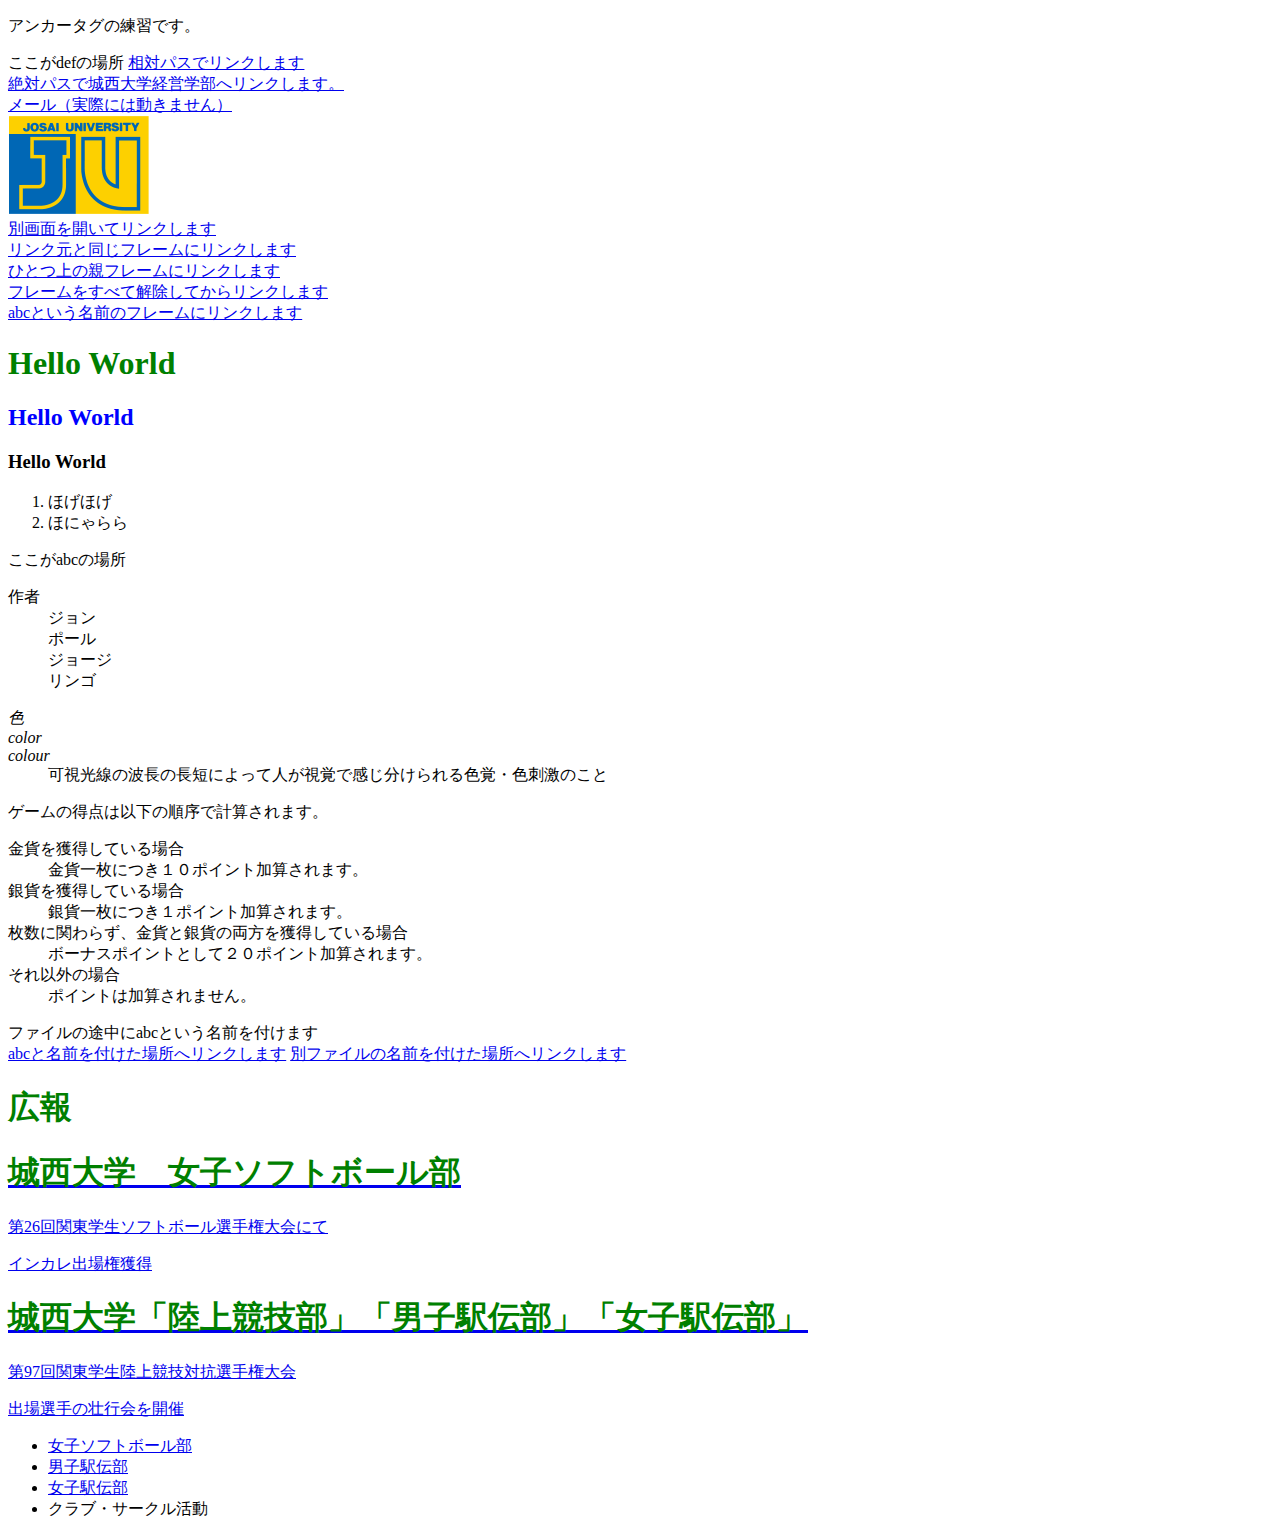
==== index.html @ f00fee54 "Add files via upload" ====
﻿<!DOCTYPE html>
<html lang="ja">
<head>
  <meta charset="UTF-8">
  <title>ハイパーリンクの練習</title>
  <link rel="stylesheet"href="mystyle.css">
</head>
<body>
<p>アンカータグの練習です。</p>
<a id="def">ここがdefの場所</a>
<a href="a.html">相対パスでリンクします</a><br>
<a href="https://www.josai.ac.jp/education/management/index.html">絶対パスで城西大学経営学部へリンクします。</a>
<br>
<a href="mailto:info@yahoo.com">メール（実際には動きません）</a>
<br>
<a href="https://www.josai.ac.jp/"><img src="./josai.png" alt="城西大学ホームページ"></a>
<br>
<a href="a.html"target="_blank">別画面を開いてリンクします</a><br>
<a href="a.html"target="_self">リンク元と同じフレームにリンクします</a><br>
<a href="a.html"target="parent">ひとつ上の親フレームにリンクします</a><br>
<a href="a.html"target="_top">フレームをすべて解除してからリンクします</a><br>
<a href="a.html"target="abc">abcという名前のフレームにリンクします</a><br>

  <!--文字の大きさの練習-->
  <h1>Hello World</h1>
  <h2>Hello World</h2>
  <h3>Hello World</h3>
  <ol>
      <li>ほげほげ</li>
      <li>ほにゃらら</li>
  </ol>
  <a id="abc">ここがabcの場所</a>
<dl>
<dt>作者</dt>
<dd>ジョン</dd>
<dd>ポール</dd>
<dd>ジョージ</dd>
<dd>リンゴ</dd>
</dl>

<dl>
<dt lang="ja"><dfn>色</dfn></dt>
<dt lang="en-US"><dfn>color</dfn></dt>
<dt lang="en=GB"><dfn>colour</dfn></dt>
<dd>可視光線の波長の長短によって人が視覚で感じ分けられる色覚・色刺激のこと</dd>
</dl>
<p>ゲームの得点は以下の順序で計算されます。</p>
<dl>
<dt>金貨を獲得している場合</dt>
<dd>金貨一枚につき１０ポイント加算されます。</dd>
<dt>銀貨を獲得している場合</dt>
<dd>銀貨一枚につき１ポイント加算されます。<dd>
<dt>枚数に関わらず、金貨と銀貨の両方を獲得している場合</dt>
<dd>ボーナスポイントとして２０ポイント加算されます。</dd>
<dt>それ以外の場合</dt>
<dd>ポイントは加算されません。</dd>
</dl>

<a id="abc">ファイルの途中にabcという名前を付けます</a><br>
<a href="#abc">abcと名前を付けた場所へリンクします</a><dr>
<a href="a.html#def">別ファイルの名前を付けた場所へリンクします</a>
<aside class="ad">
<h1>広報</h1>
<a href="https://www.josai.ac.jp/club/jyosisofuto.html">
<section>
<h1>城西大学　女子ソフトボール部</h1>
<p>第26回関東学生ソフトボール選手権大会にて</p>
<p>インカレ出場権獲得</p>
</section></a>
<a href="https://www.josai.ac.jp/news/20180523-02.html">
<section>
<h1>城西大学「陸上競技部」「男子駅伝部」「女子駅伝部」</h1>
<p>第97回関東学生陸上競技対抗選手権大会</p>
<p>出場選手の壮行会を開催</p>
</section>

</a>
</aside>
<nav>
<ul>
<li><a href="https://www.josai.ac.jp/club/josisofuto.html">女子ソフトボール部</a></li>
<li><a href="https://www.josai.ac.jp/club/ekiden_hakone.html">男子駅伝部</a></li>
<li><a href="https://www.josai.ac.jp/club/ekiden_joshhiekiden.html">女子駅伝部</a></li>
<li><a>クラブ・サークル活動</a></li>
</ul></nav>
</body>
</html>
---- mystyle.css ----
﻿h1{color:green;}
h2{color:blue;}
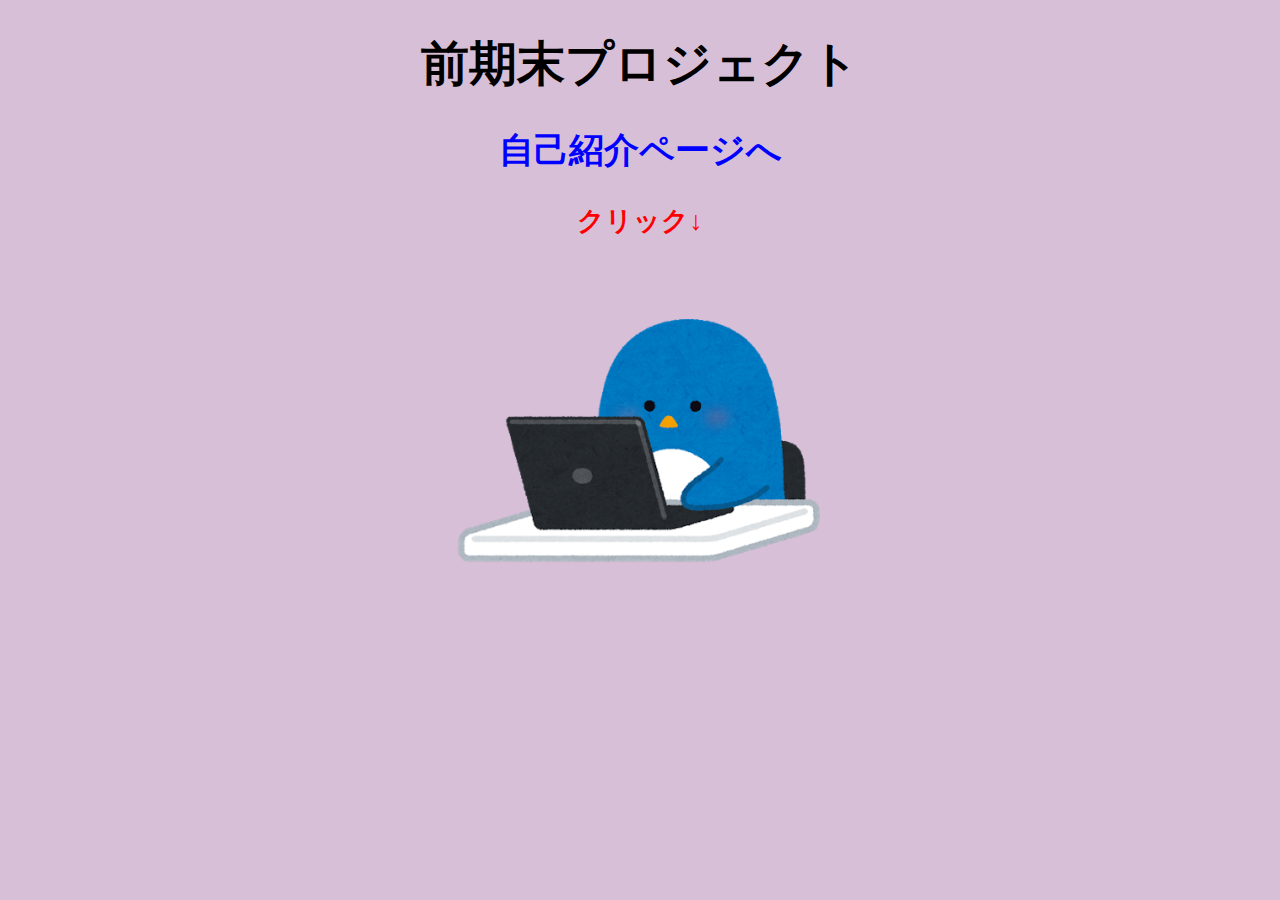
==== commit a6aca256: "Add files via upload" ====
--- a/index.html
+++ b/index.html
@@ -1,87 +1,15 @@
 ﻿<!DOCTYPE html>
 <html lang="ja">
-<head>
+ <head>
   <meta charset="UTF-8">
-  <title>ハイパーリンクの練習</title>
-  <link rel="stylesheet"href="mystyle.css">
-</head>
-<body>
-<p>アンカータグの練習です。</p>
-<a id="def">ここがdefの場所</a>
-<a href="a.html">相対パスでリンクします</a><br>
-<a href="https://www.josai.ac.jp/education/management/index.html">絶対パスで城西大学経営学部へリンクします。</a>
-<br>
-<a href="mailto:info@yahoo.com">メール（実際には動きません）</a>
-<br>
-<a href="https://www.josai.ac.jp/"><img src="./josai.png" alt="城西大学ホームページ"></a>
-<br>
-<a href="a.html"target="_blank">別画面を開いてリンクします</a><br>
-<a href="a.html"target="_self">リンク元と同じフレームにリンクします</a><br>
-<a href="a.html"target="parent">ひとつ上の親フレームにリンクします</a><br>
-<a href="a.html"target="_top">フレームをすべて解除してからリンクします</a><br>
-<a href="a.html"target="abc">abcという名前のフレームにリンクします</a><br>
-
-  <!--文字の大きさの練習-->
-  <h1>Hello World</h1>
-  <h2>Hello World</h2>
-  <h3>Hello World</h3>
-  <ol>
-      <li>ほげほげ</li>
-      <li>ほにゃらら</li>
-  </ol>
-  <a id="abc">ここがabcの場所</a>
-<dl>
-<dt>作者</dt>
-<dd>ジョン</dd>
-<dd>ポール</dd>
-<dd>ジョージ</dd>
-<dd>リンゴ</dd>
-</dl>
-
-<dl>
-<dt lang="ja"><dfn>色</dfn></dt>
-<dt lang="en-US"><dfn>color</dfn></dt>
-<dt lang="en=GB"><dfn>colour</dfn></dt>
-<dd>可視光線の波長の長短によって人が視覚で感じ分けられる色覚・色刺激のこと</dd>
-</dl>
-<p>ゲームの得点は以下の順序で計算されます。</p>
-<dl>
-<dt>金貨を獲得している場合</dt>
-<dd>金貨一枚につき１０ポイント加算されます。</dd>
-<dt>銀貨を獲得している場合</dt>
-<dd>銀貨一枚につき１ポイント加算されます。<dd>
-<dt>枚数に関わらず、金貨と銀貨の両方を獲得している場合</dt>
-<dd>ボーナスポイントとして２０ポイント加算されます。</dd>
-<dt>それ以外の場合</dt>
-<dd>ポイントは加算されません。</dd>
-</dl>
-
-<a id="abc">ファイルの途中にabcという名前を付けます</a><br>
-<a href="#abc">abcと名前を付けた場所へリンクします</a><dr>
-<a href="a.html#def">別ファイルの名前を付けた場所へリンクします</a>
-<aside class="ad">
-<h1>広報</h1>
-<a href="https://www.josai.ac.jp/club/jyosisofuto.html">
-<section>
-<h1>城西大学　女子ソフトボール部</h1>
-<p>第26回関東学生ソフトボール選手権大会にて</p>
-<p>インカレ出場権獲得</p>
-</section></a>
-<a href="https://www.josai.ac.jp/news/20180523-02.html">
-<section>
-<h1>城西大学「陸上競技部」「男子駅伝部」「女子駅伝部」</h1>
-<p>第97回関東学生陸上競技対抗選手権大会</p>
-<p>出場選手の壮行会を開催</p>
-</section>
-
-</a>
-</aside>
-<nav>
-<ul>
-<li><a href="https://www.josai.ac.jp/club/josisofuto.html">女子ソフトボール部</a></li>
-<li><a href="https://www.josai.ac.jp/club/ekiden_hakone.html">男子駅伝部</a></li>
-<li><a href="https://www.josai.ac.jp/club/ekiden_joshhiekiden.html">女子駅伝部</a></li>
-<li><a>クラブ・サークル活動</a></li>
-</ul></nav>
-</body>
-</html>+  <title>前期末プロジェクト</title>
+    <link rel="stylesheet"href="mystyle.css"><!--この行を追加-->
+ </head>
+ <body>
+ <h1>前期末プロジェクト</h1>
+ <h2>自己紹介ページへ</h2>
+ <h3>クリック↓</h3>
+ 
+ <p><a href="index2.html"><img src="./pengin_pc.png" width="30%" hight="30%" alt="自己紹介"></a><br></p>
+ </body>
+ </html>--- a/mystyle.css
+++ b/mystyle.css
@@ -1,2 +1,11 @@
-﻿h1{color:green;}
-h2{color:blue;}+﻿body{ background-color:#d8bfd8}
+h1{color:black;
+   text-align: center;
+   font-size:36pt;}
+h2{color:blue;
+   text-align: center;
+   font-size:26pt;}
+h3{color:red;
+   text-align: center;
+   font-size:20pt;}
+p{text-align: center;}